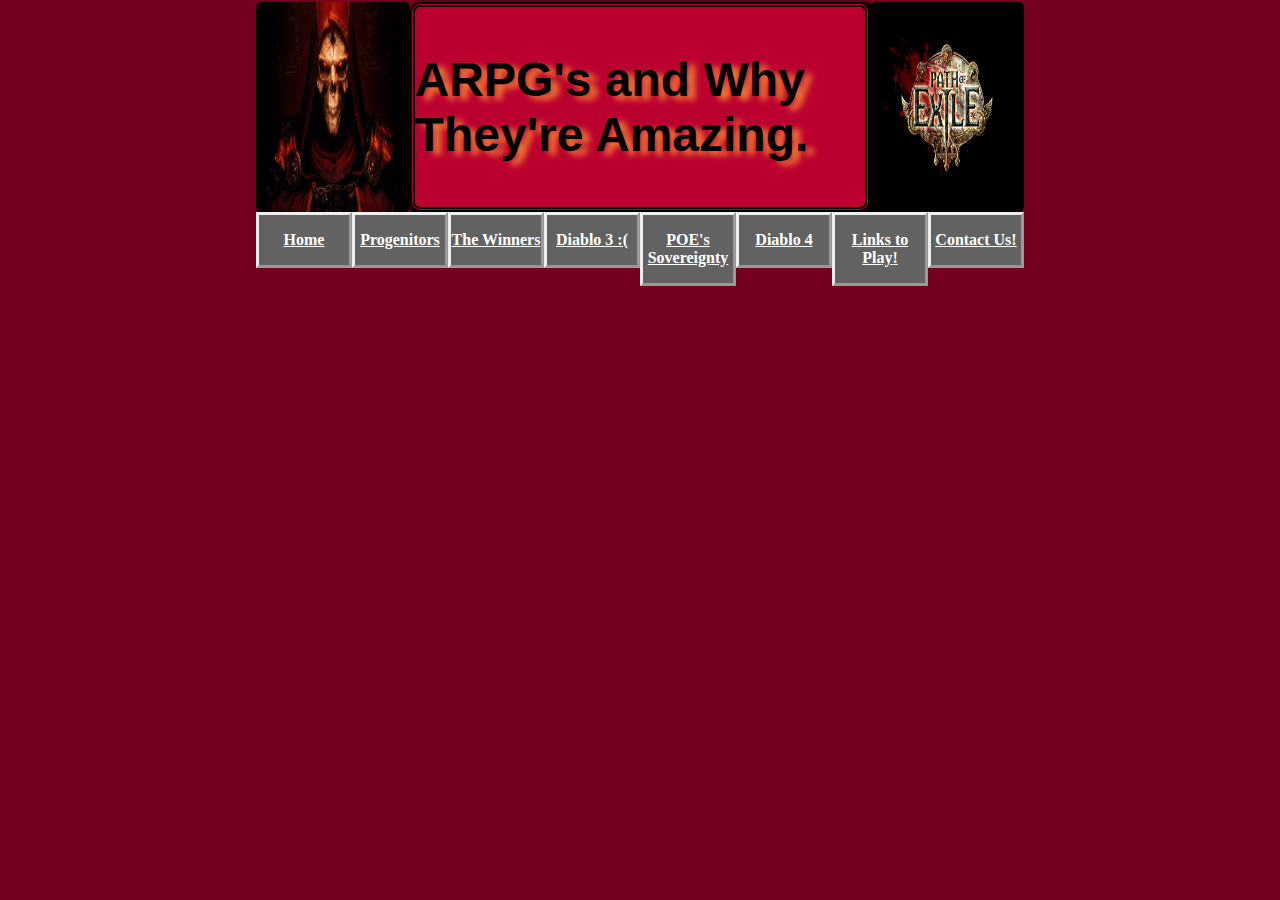
==== diablofourfuckeditagain.html @ 283083df "big fixes" ====
<!DOCTYPE html>
<html lang="en">

<head>
    <meta charset="UTF-8" />
    <link rel="stylesheet" href="styles/stylesheet.css">
    <title>ARPG's and why you should play them</title>
</head>

<body>

    <header>
    <div>
        <img src="images/diablohomeimage.jpg" alt="imageone" style="float: left">
    </div>
    <div>
        <img src="images/PathofExileLogo.png" alt="poeimage" style="float: right">
    </div>
    <h1><b>ARPG's and Why They're Amazing.</b></h1>
</header>
<nav id="nav_menu">
    <ul>
        <li><a href="index.html">Home</a></li>
        <li><a href="progenitors.html">Progenitors</a></li>
        <li><a href="risetofame.html">The Winners</a></li>
        <li><a href="diablofuckedit.html">Diablo 3 :(</a></li>
        <li><a href="thegodkingarrives.html">POE's Sovereignty</a></li>
        <li><a href="diablofourfuckeditagain.html">Diablo 4</a></li>
        <li><a href="gamelinks.html">Links to Play!</a></li>
        <li><a href="contactus.html">Contact Us!</a></li>
    </ul>
</nav>
---- styles/stylesheet.css ----
* {
    padding: 0;
    margin:0;
}

body{
    background-color: #75011e;
    margin: 0 auto;
    width: 60%;
    position: relative;
    min-height: 100%;
}

img{
    width: 20%;
    height: 210px;
    border-radius: 3%;
    overflow: hidden;
}


h1 {
    width: 0 auto;
    height: 200px;
    display: flex;
    justify-content: center;
    align-items: center;
    font-family:Arial, Helvetica, sans-serif;
    font-size: 300%;
    box-shadow: 3px 3px 3px 3px black;
    margin-top: 2px;
    border-radius: 10px;
    border-width: 20px;
    border: 5px double #000000;
    background-color: #BB0030;
    text-shadow: 8px 4px 6px rgb(245, 127, 49);
}
h2 {
    width: 0 auto;
    font-family:Arial, Helvetica, sans-serif;
    border-radius: 10px;
    border-width: 20px;
    border: 5px double #75001E;
    background-color: black;
    color: white;
    padding-top: 8px;
    padding-bottom: 8px;
    text-align: center;
}


p {
    padding-left: 5px;
    border-radius: 3px;
    box-shadow: 3px 3px 4px 4px;
    font-size: large;
    background-color: azure;
    padding: 5px;
    margin: 15px;
}
article {
    float: left;
}
table {
	border-collapse: collapse;
    width: 90%;
    background-color: rgb(180, 180, 180);
    text-align: left;
}
.GoMid {
    float: left;
    width: 67%;
    margin-top: 10px;
    margin-left: 10px;
}
.GoMid h2 {    
    align-items: center;
    text-align: center;
    width: 0 auto;
    font-family:Arial, Helvetica, sans-serif;
    border-radius: 10px;
    border-width: 20px;
    border: 5px double #75001E;
    background-color: black;
    color: white;
    padding-top: 8px;
    padding-bottom: 8px;
}
.GoLeft {
    float: left;
    width: 30%;
    margin-left: 10px;
    padding-top: 10px;
}
.GoLeft h2 {
    align-items: center;
    text-align: center;
    width: 85%;
    font-family:Arial, Helvetica, sans-serif;
    border-radius: 10px;
    border-width: 20px;
    border: 5px double #75001E;
    background-color: black;
    color: white;
    padding-top: 8px;
    padding-bottom: 8px;
}
.newsletter {
    margin-top: 10px;
    float: left;
    width: 0 auto;
}

.howlol{
    width: auto;
    margin-top: 10px;
    float: right;
}
.howlol buttonTwo {
    align-content: center;
}
thead, tfoot {
    border-top: 2px solid black;
    border-bottom: 2px solid black;
    background-color: grey;
    position: sticky;
    top: 0;
}
th, td {
    padding: .3em .7em;
}
tfoot th, tfoot td {
    text-align: right;
    font-weight: bold;
}
.border_bottom {
    border-bottom: 2px solid black;
}

aside {
    display: block;
    float: left;
    align-content: left;
    position: sticky;
    padding-left: 20px;
}

.streamers {
    float: left;
    display: block;
    text-align: center;
    padding: 1em 0;
    background-color:#8a8989;
    border: outset;
    color: white;
    font-weight: bold;
    margin-left: 10%;
    padding: 30px;
    margin-top: 50px;
}

#nav_menu ul {
	list-style-type: none;
	position: relative;
    display: flex;
    justify-content: space-between;
}

#nav_menu ul li {
    display: inline;
	width: calc(100%/7)
}
#nav_menu ul li a {
    display: block;
    text-align: center;
    padding: 1em 0;
    background-color:#626262;
    border: outset;
    color: white;
    font-weight: bold;
    
}
#nav_menu li:hover {
    color: #111;
    transform: scale(1.3);
    text-shadow: none;
}
fieldset {
    margin-bottom: .5em;
    padding: .5em 1em;
}
legend {
    font-weight: bold;
    font-size: 85%;
    padding-bottom: .5em;
}
label, input, select {
	font-size: 90%;
}
label {
    float: left;
    width: 10em;
    text-align: right;
}
input, select {
    width: 15em;
    margin-left: .5em;
    margin-bottom: .5em;
}
input:required, input[required] input:invalid {
	border: 2px solid #800000;
}
input:valid {
	border: 1px solid black;
}
input:invalid {
	box-shadow: none;
}

footer {
    position: fixed;
    bottom: 0;
    right: 0;
    left: 0;
    width: 100%;
    background-color: transparent;
    text-align: center;
}
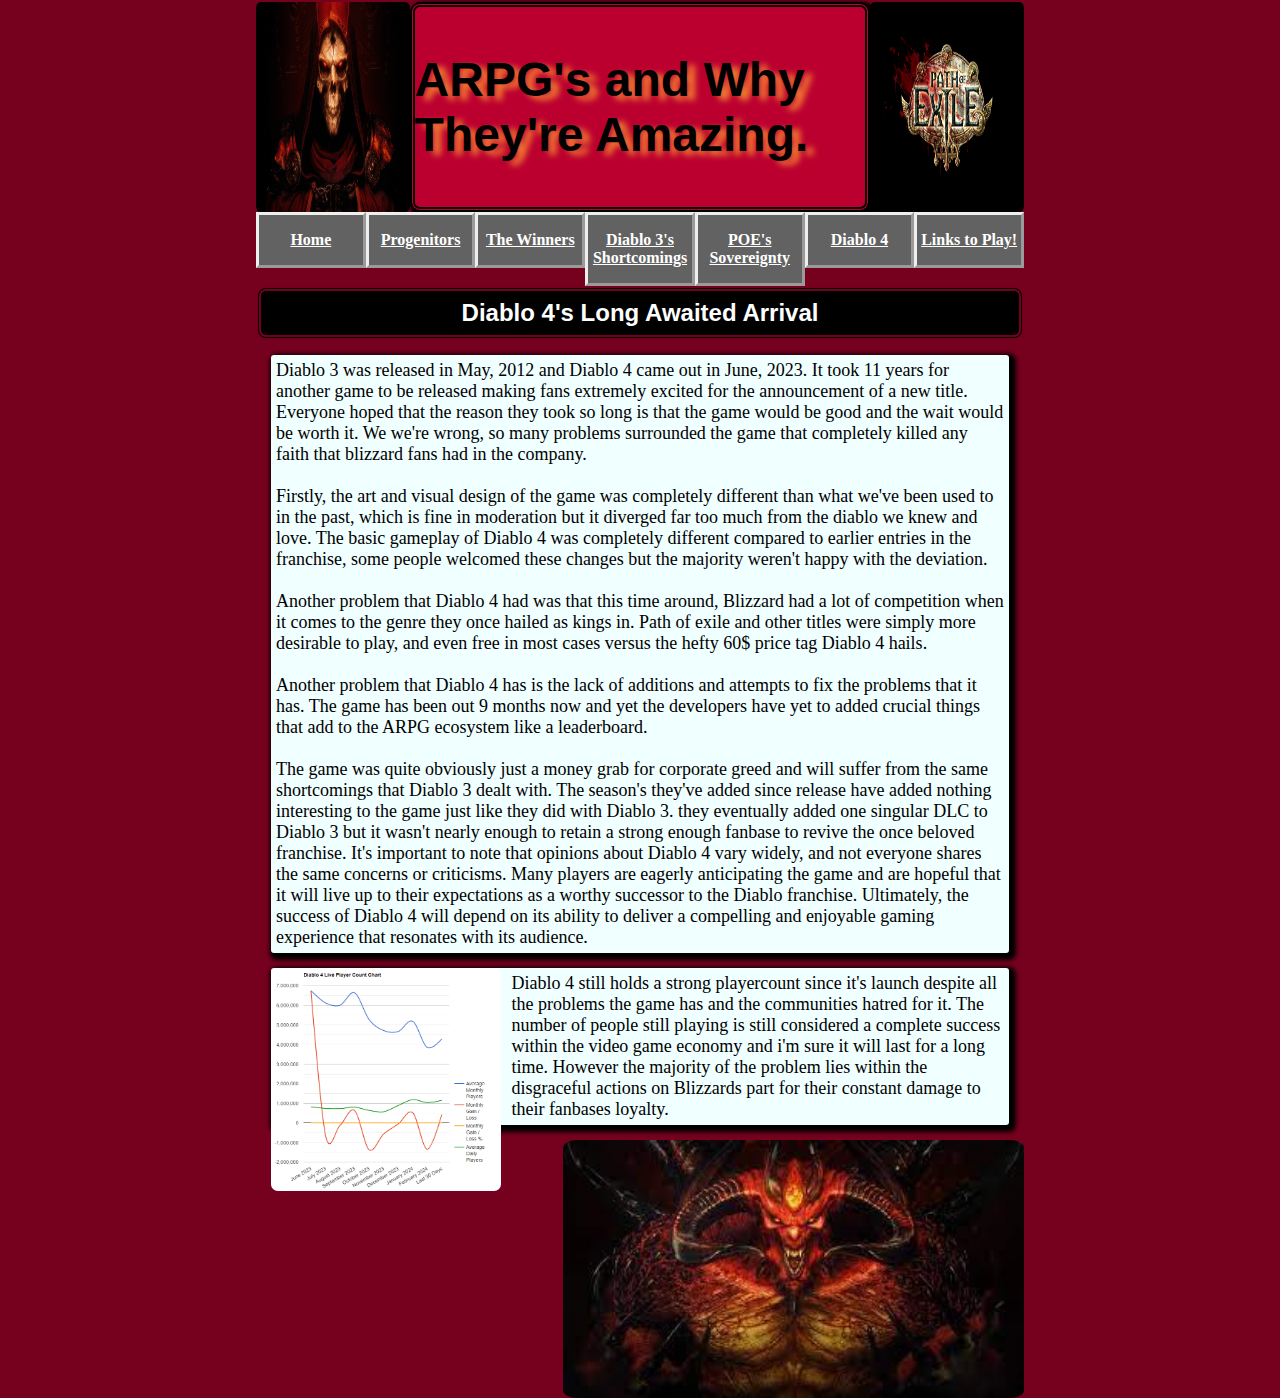
==== commit f9deb740: "The final cut?" ====
--- a/diablofourfuckeditagain.html
+++ b/diablofourfuckeditagain.html
@@ -18,15 +18,67 @@
     </div>
     <h1><b>ARPG's and Why They're Amazing.</b></h1>
 </header>
+
 <nav id="nav_menu">
     <ul>
         <li><a href="index.html">Home</a></li>
         <li><a href="progenitors.html">Progenitors</a></li>
         <li><a href="risetofame.html">The Winners</a></li>
-        <li><a href="diablofuckedit.html">Diablo 3 :(</a></li>
+        <li><a href="diablofuckedit.html">Diablo 3's Shortcomings</a></li>
         <li><a href="thegodkingarrives.html">POE's Sovereignty</a></li>
         <li><a href="diablofourfuckeditagain.html">Diablo 4</a></li>
-        <li><a href="gamelinks.html">Links to Play!</a></li>
-        <li><a href="contactus.html">Contact Us!</a></li>
+        <li><a href="gamelinks.html">Links to Play!</a>
+            <ul>
+                <li><a href="https://www.pathofexile.com">Path Of Exile</a></li>
+                <li><a href="https://diablo2.blizzard.com/en-us/">Diablo 2</a></li>
+                <li><a href="https://us.diablo3.blizzard.com/en-us/">Diablo 3</a></li>
+                <li><a href="https://diablo4.blizzard.com/en-us/">Diablo 4</a></li>
+                <li><a href="https://lastepoch.com/">Last Epoch</a></li>
+                <li><a href="https://wolcengame.com/">Wolcen</a></li>
+                <li><a href="https://www.torchlight2.com/en">Torchlight II</a></li>
+                <li><a href="https://www.grimdawn.com/">Grim Dawn</a></li>
+                <li><a href="https://store.steampowered.com/app/39200/Dungeon_Siege_II/">Dungeon Siege II</a></li>
+                <li><a href="https://warhammer40000.com/">Warhammer 40K</a></li>
+            </ul>
+        </li>
     </ul>
-</nav>+</nav>
+<main>
+    <h2>Diablo 4's Long Awaited Arrival
+    </h2>
+    <p>Diablo 3 was released in May, 2012 and Diablo 4 came out in June, 2023. It took 11 years for another game to be released
+        making fans extremely excited for the announcement of a new title. Everyone hoped that the reason they took so long is that 
+        the game would be good and the wait would be worth it. We we're wrong, so many problems surrounded the game that completely
+        killed any faith that blizzard fans had in the company.<br><br>
+        Firstly, the art and visual design of the game was completely different than what we've been used to in the past, which is 
+        fine in moderation but it diverged far too much from the diablo we knew and love.
+        The basic gameplay of Diablo 4 was completely different compared to earlier entries in the franchise, some people welcomed
+        these changes but the majority weren't happy with the deviation. <br><br>
+        Another problem that Diablo 4 had was that this time around, Blizzard had a lot of competition when it comes to the genre they
+        once hailed as kings in. Path of exile and other titles were simply more desirable to play, and even free in most cases 
+        versus the hefty 60$ price tag Diablo 4 hails.<br><br>
+        Another problem that Diablo 4 has is the lack of additions and attempts to fix the problems that it has. The game has been
+        out 9 months now and yet the developers have yet to added crucial things that add to the ARPG ecosystem like a leaderboard.<br><br>
+        The game was quite obviously just a money grab for corporate greed and will suffer from the same shortcomings that Diablo 3
+        dealt with. The season's they've added since release have added nothing interesting to the game just like they did with 
+        Diablo 3. they eventually added one singular DLC to Diablo 3 but it wasn't nearly enough to retain a strong enough fanbase
+        to revive the once beloved franchise.
+        It's important to note that opinions about Diablo 4 vary widely, and not everyone shares the same concerns or criticisms. 
+        Many players are eagerly anticipating the game and are hopeful that it will live up to their expectations as a worthy successor
+         to the Diablo franchise. Ultimately, the success of Diablo 4 will depend on its ability to deliver a compelling and enjoyable
+          gaming experience that resonates with its audience.
+         </p>
+         
+         <img src="images/diablo4stats.PNG" style="height: 30%; width: 30%; float: left; margin-right: 10px; margin-left: 15px;">
+         
+         <div>
+            <p>Diablo 4 still holds a strong playercount since it's launch despite all the problems the game has and the communities 
+                hatred for it. The number of people still playing is still considered a complete success within the video game 
+                economy and i'm sure it will last for a long time. However the majority of the problem lies within the 
+                disgraceful actions on Blizzards part for their constant damage to their fanbases loyalty.
+            </p>
+        <img src="images/diablo.jpg" style="float:right; width: 60%; height: 10%;">
+</div>         
+</main>
+</body>
+</html>--- a/styles/stylesheet.css
+++ b/styles/stylesheet.css
@@ -15,7 +15,7 @@
     width: 20%;
     height: 210px;
     border-radius: 3%;
-    overflow: hidden;
+    float: left;
 }
 
 
@@ -69,7 +69,7 @@
 }
 .GoMid {
     float: left;
-    width: 67%;
+    width: 0 auto;
     margin-top: 10px;
     margin-left: 10px;
 }
@@ -88,14 +88,14 @@
 }
 .GoLeft {
     float: left;
-    width: 30%;
+    width: 0 auto;
     margin-left: 10px;
     padding-top: 10px;
 }
 .GoLeft h2 {
     align-items: center;
     text-align: center;
-    width: 85%;
+    width: 88.5%;
     font-family:Arial, Helvetica, sans-serif;
     border-radius: 10px;
     border-width: 20px;
@@ -107,14 +107,18 @@
 }
 .newsletter {
     margin-top: 10px;
+    margin-bottom: 10px;
+    margin-right: 10px;
     float: left;
     width: 0 auto;
 }
 
 .howlol{
-    width: auto;
     margin-top: 10px;
-    float: right;
+    margin-bottom: 20px;
+    margin-left: 20px;
+    float: left;
+
 }
 .howlol buttonTwo {
     align-content: center;
@@ -146,8 +150,9 @@
 }
 
 .streamers {
-    float: left;
-    display: block;
+    justify-content: center;
+    align-items: center;
+    display: inline-block;
     text-align: center;
     padding: 1em 0;
     background-color:#8a8989;
@@ -157,6 +162,7 @@
     margin-left: 10%;
     padding: 30px;
     margin-top: 50px;
+    margin-bottom: 20px;
 }
 
 #nav_menu ul {
@@ -168,7 +174,7 @@
 
 #nav_menu ul li {
     display: inline;
-	width: calc(100%/7)
+	width: calc(100%/6)
 }
 #nav_menu ul li a {
     display: block;
@@ -184,6 +190,26 @@
     color: #111;
     transform: scale(1.3);
     text-shadow: none;
+}
+#nav_menu a.current {
+	color: yellow;
+}
+#nav_menu ul ul {
+    display: none;
+    position: absolute;
+    top: 100%;
+}
+#nav_menu ul ul li {
+	float: none;
+    
+}
+#nav_menu ul li:hover > ul {
+	display: block;
+}
+#nav_menu > ul::after {
+    content: "";
+    clear: both;
+    display: block;
 }
 fieldset {
     margin-bottom: .5em;
